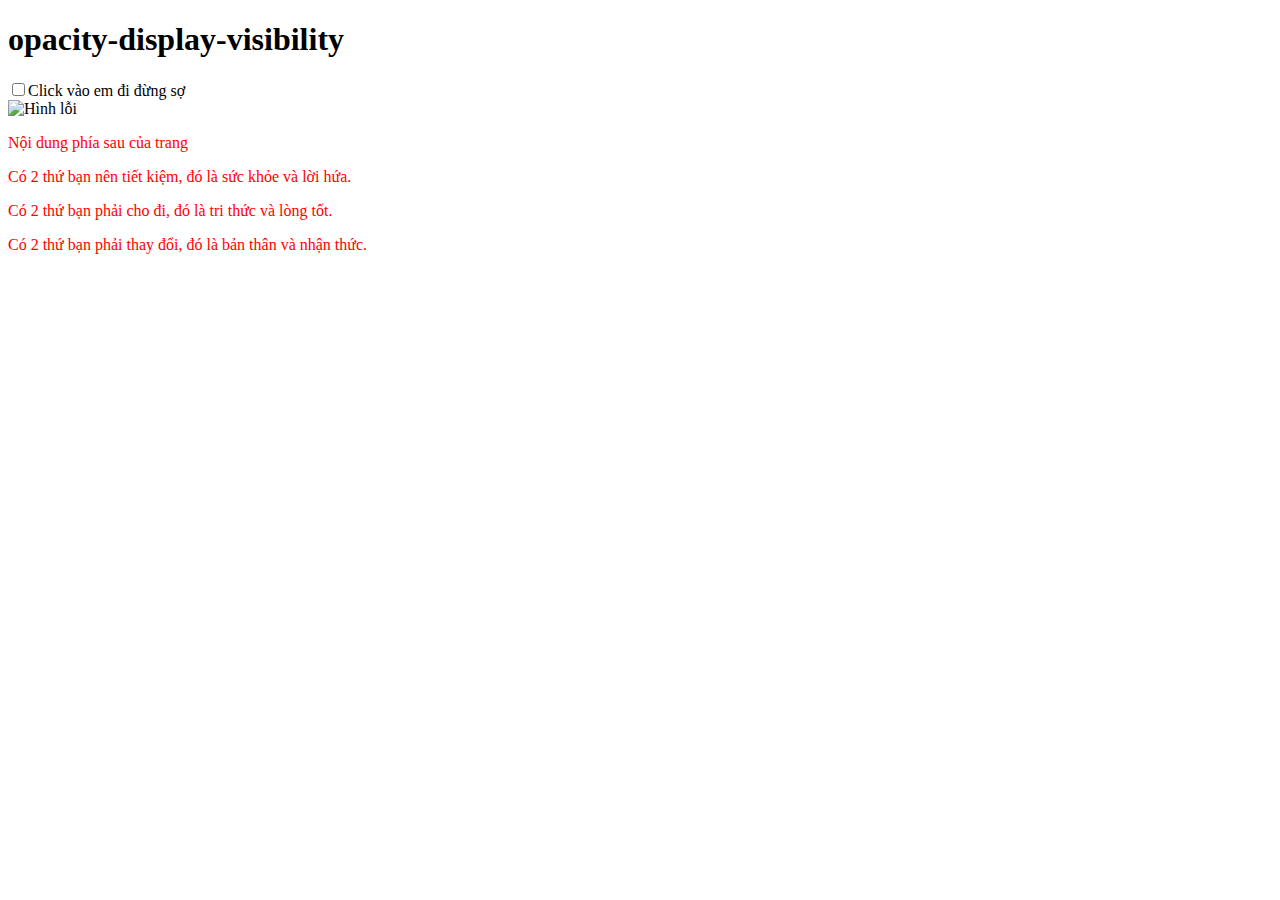
==== hoctap/t1.html @ b7700ea4 "first commit" ====
<!DOCTYPE html>
<html lang="vn">
  <head>
    <meta charset="UTF-8" />
    <meta name="viewport" content="width=device-width, initial-scale=1.0" />
    <title>Luyện Tập</title>
    <link rel="stylesheet" href="style.css" />
  </head>
  <body>
    <h1>opacity-display-visibility</h1>
    <input type="checkbox" />Click vào em đi đừng sợ <br />
    <img
      src="../tuhoc-html-css/11.lythuyet-24.2-sudung-opacity-display-visibility/img/logo.png"
      alt="Hình lỗi"
    />
    <p>Nội dung phía sau của trang</p>
    <p>Có 2 thứ bạn nên tiết kiệm, đó là sức khỏe và lời hứa.</p>
    <p>Có 2 thứ bạn phải cho đi, đó là tri thức và lòng tốt.</p>
    <p>Có 2 thứ bạn phải thay đổi, đó là bản thân và nhận thức.</p>
  </body>
</html>
---- hoctap/style.css ----
img {
  transition: 3s;
}
p {
  color: red;
}
input:checked ~ img {
  opacity: 50%;
  visibility: hidden;
}
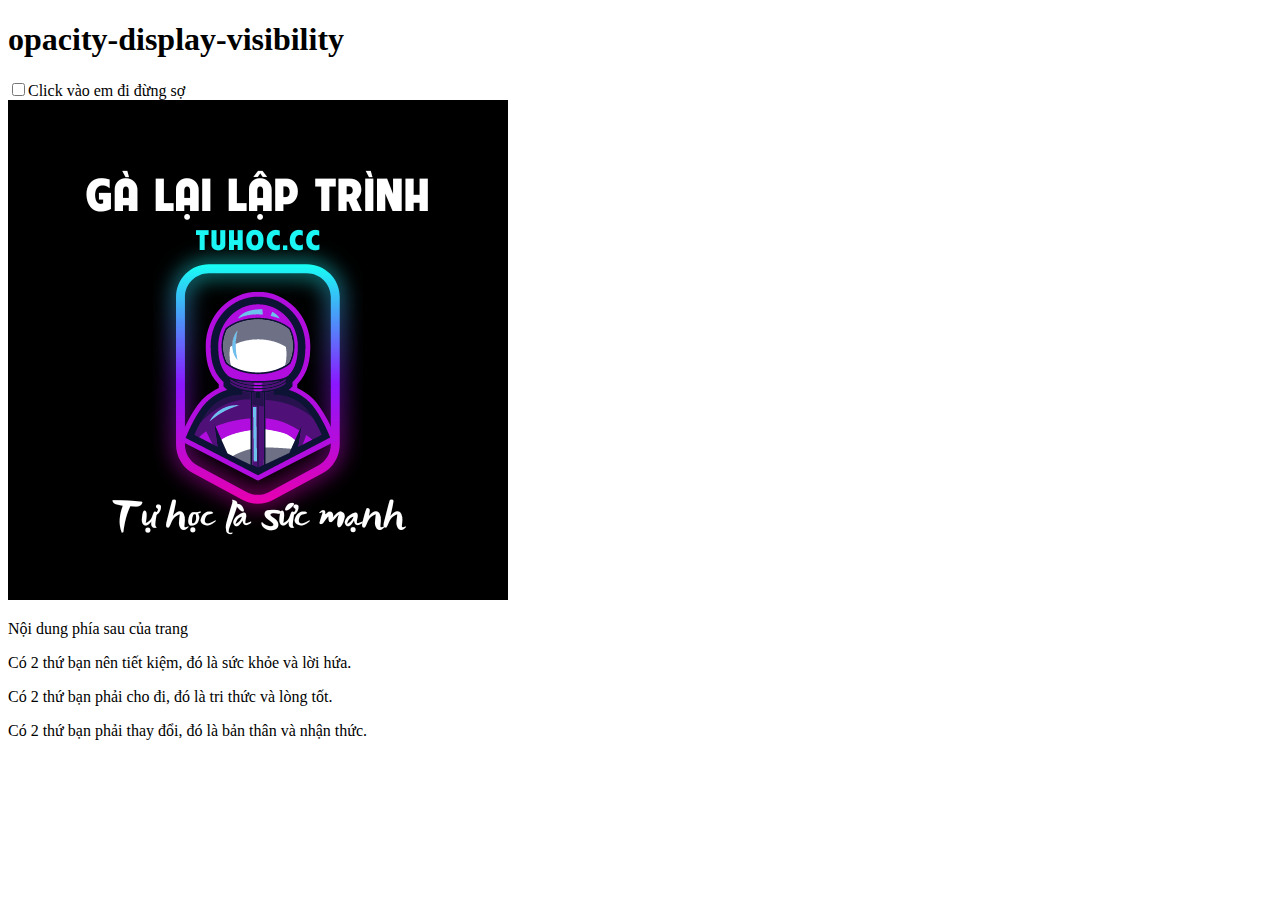
==== commit 658f3af2: "first commit" ====
--- a/hoctap/t1.html
+++ b/hoctap/t1.html
@@ -4,7 +4,11 @@
     <meta charset="UTF-8" />
     <meta name="viewport" content="width=device-width, initial-scale=1.0" />
     <title>Luyện Tập</title>
-    <link rel="stylesheet" href="style.css" />
+    <link
+      rel="shortcut icon"
+      href="../favicon_io/favicon-16x16.png"
+      type="image/x-icon"
+    />
   </head>
   <body>
     <h1>opacity-display-visibility</h1>
